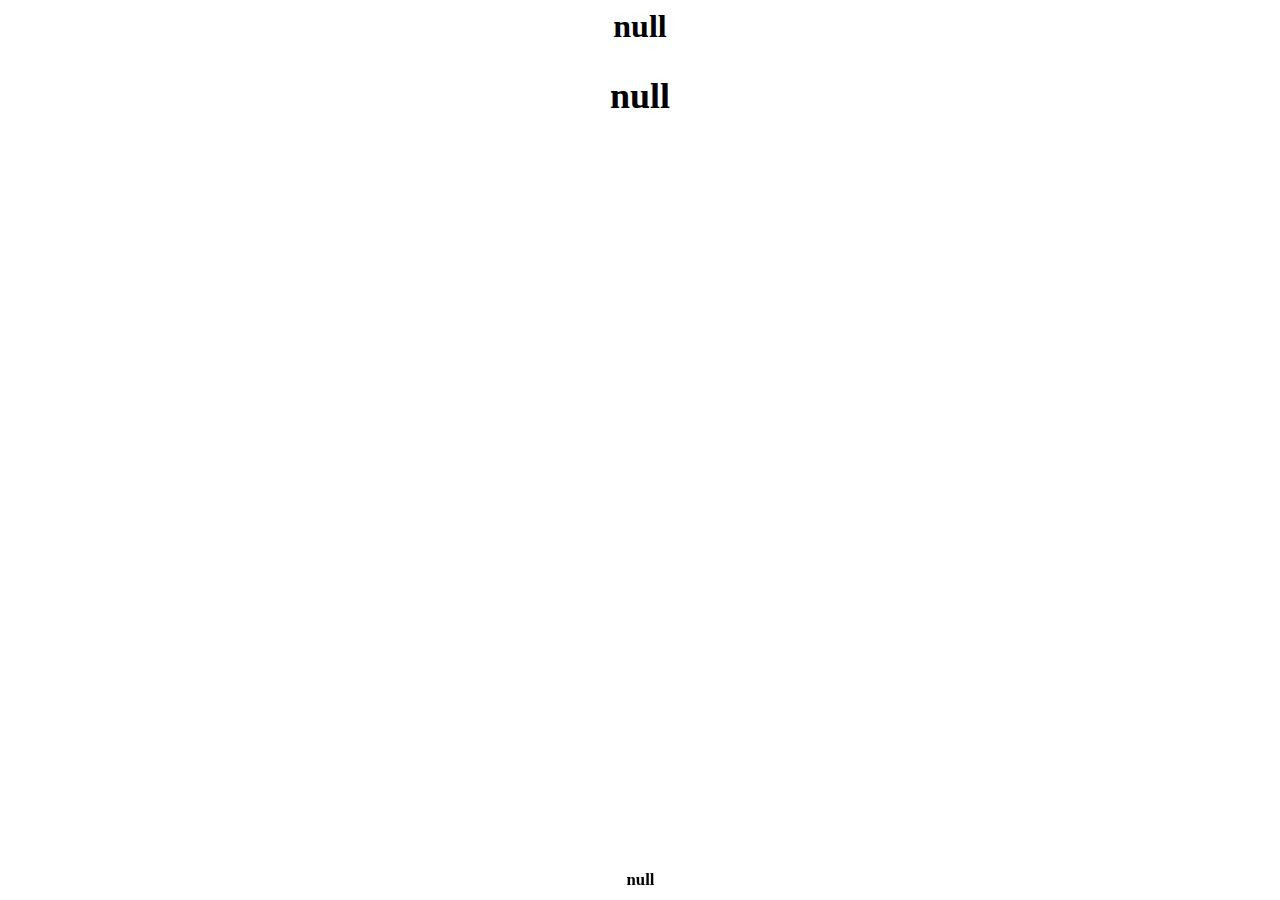
==== auto.html @ f74adf09 "Update auto.html" ====
<html>
  <head>
    <title>You role</title>
    <script>
      if (window.location.search.startsWith('?view')) {
        var script = document.createElement('script');
        script.type = 'text/javascript';
        script.src = 'https://telegram.org/js/telegram-web-app.js?56';
        document.head.appendChild(script);
      }
    </script>
  </head>
  <body id="body" style="background-color: var(--tg-theme-text-color);visibility: hidden;" >
      <h1 style="color: var(--tg-theme-bg-color);" id="__header_title_main__"><center>Ваша роль</center></h1>
      <h2 style="color: green;background-color: black;" hidden><center>Доктор</center></h2>
      <div style="overflow: hidden;position: fixed;bottom: 0;width: 100%;margin: 0;padding: 0;border: 0px;margin-bottom: 10px;">
        <h3 id="description" style="position: static;color: var(--tg-theme-subtitle-text-color);font-size: 1.05em;margin: 0em;border: 0px;margin-right: 15px;"><center style="margin: 0px;border: 0px;padding: 5px;">Вы мирный житель. Но можете лечить других игроков, если их ранят.</center></h3>
      </div>
    <script defer>
      const params = new URL(location.href).searchParams;
	  var header = document.createElement('h2');
      header.style.color = params.get('name_color');
      header.style.backgroundColor = params.get('name_bgcolor');
	  header.style = "color: "+header.style.color+";background-color: "+header.style.backgroundColor+";"
	  header.innerHTML = "<h2 id='name' style='" + "color: "+header.style.color+";background-color: "+header.style.backgroundColor+";" + "'><center>"+params.get('name')+"</center></h2>";
	  document.body.appendChild(header);
	console.debug(params);
      body.style.backgroundColor = params.get('page_bgcolor');
      description.innerHTML = "<center>"+params.get('description')+"</center>";
      description.style.color = params.get('description_color');
	__header_title_main__.style.color = params.get('head_color_using');
	__header_title_main__.innerHTML = "<center>" + params.get('head_text_using') + "</center>";
	  body.style.visibility = "visible";
    </script>
  </body>
</html>
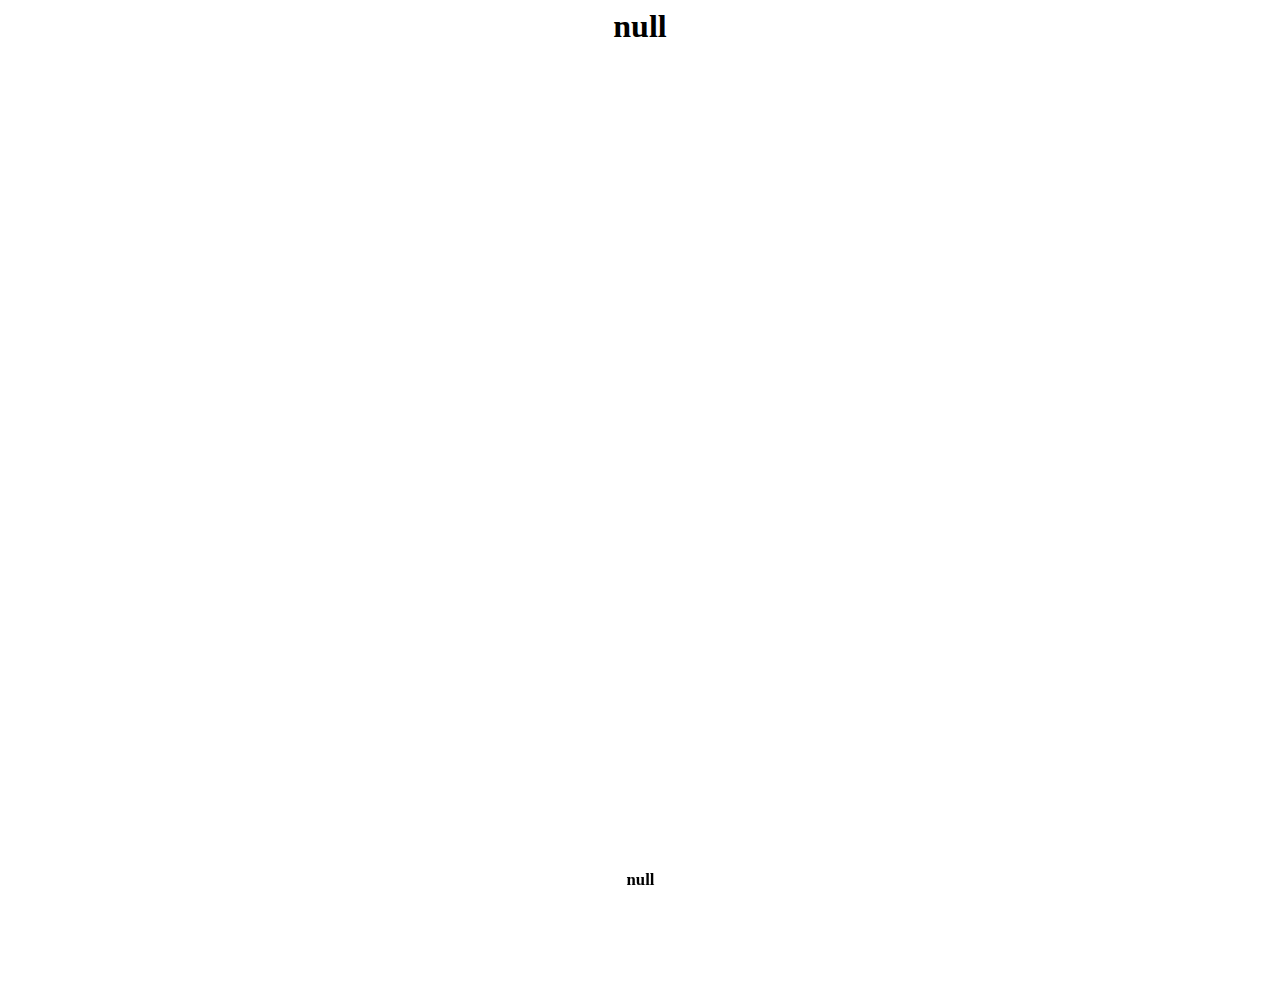
==== commit 20208c35: "Update auto.html" ====
--- a/auto.html
+++ b/auto.html
@@ -1,8 +1,9 @@
 <html>
   <head>
     <title>You role</title>
+    <noscript>window.self !== window.top</noscript>
     <script>
-      if (window.location.search.startsWith('?view')) {
+      if (true) {
         var script = document.createElement('script');
         script.type = 'text/javascript';
         script.src = 'https://telegram.org/js/telegram-web-app.js?56';
@@ -10,7 +11,7 @@
       }
     </script>
   </head>
-  <body id="body" style="background-color: var(--tg-theme-text-color);visibility: hidden;" >
+  <body style="background-color: var(--tg-theme-text-color);visibility: hidden;" ><div id="body" style="width:100%;height:100%">
       <h1 style="color: var(--tg-theme-bg-color);" id="__header_title_main__"><center>Ваша роль</center></h1>
       <h2 style="color: green;background-color: black;" hidden><center>Доктор</center></h2>
       <div style="overflow: hidden;position: fixed;bottom: 0;width: 100%;margin: 0;padding: 0;border: 0px;margin-bottom: 10px;">
@@ -32,5 +33,6 @@
 	__header_title_main__.innerHTML = "<center>" + params.get('head_text_using') + "</center>";
 	  body.style.visibility = "visible";
     </script>
+   </div>
   </body>
 </html>
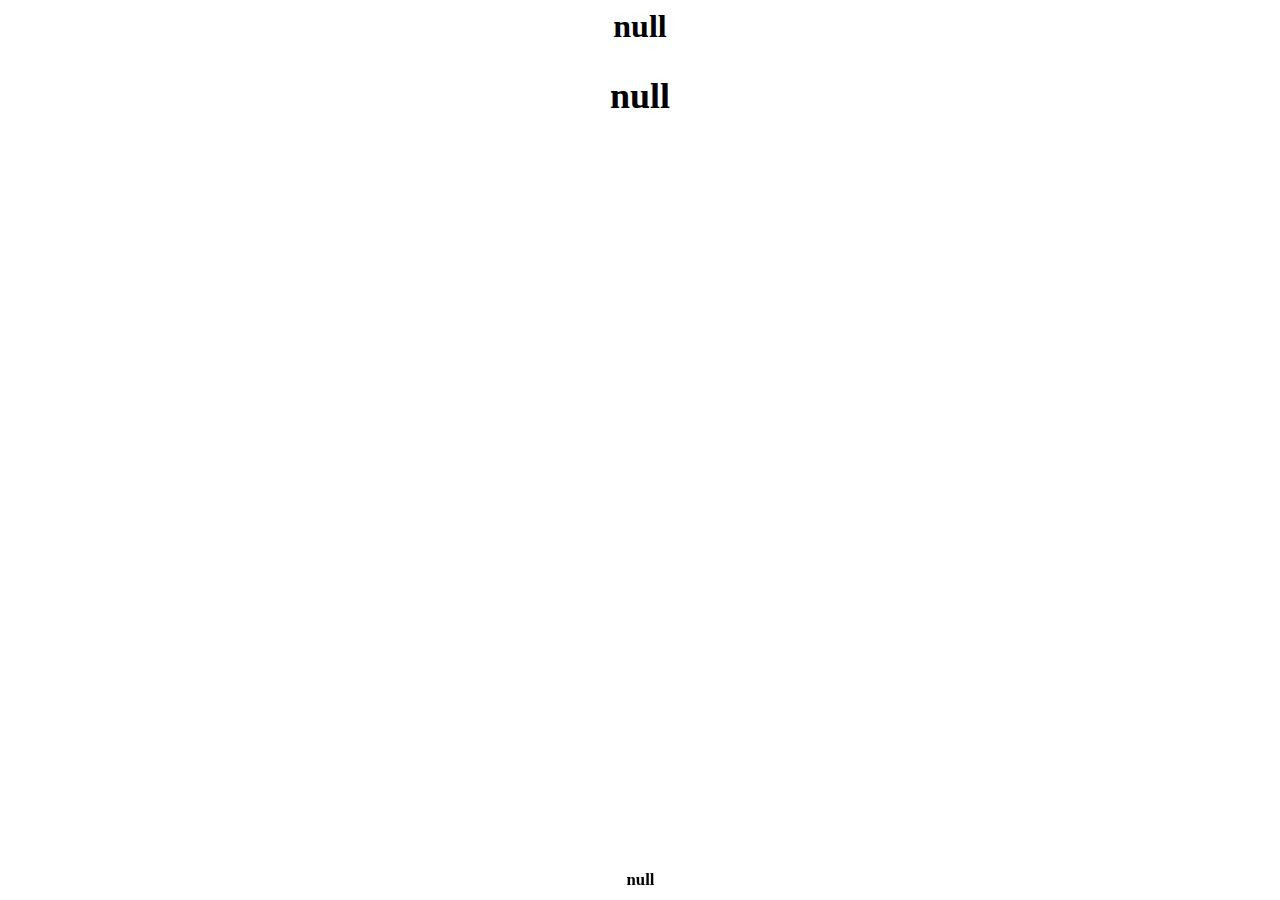
==== commit c8f16406: "Update auto.html" ====
--- a/auto.html
+++ b/auto.html
@@ -24,7 +24,7 @@
       header.style.backgroundColor = params.get('name_bgcolor');
 	  header.style = "color: "+header.style.color+";background-color: "+header.style.backgroundColor+";"
 	  header.innerHTML = "<h2 id='name' style='" + "color: "+header.style.color+";background-color: "+header.style.backgroundColor+";" + "'><center>"+params.get('name')+"</center></h2>";
-	  document.body.appendChild(header);
+	  body.appendChild(header);
 	console.debug(params);
       body.style.backgroundColor = params.get('page_bgcolor');
       description.innerHTML = "<center>"+params.get('description')+"</center>";
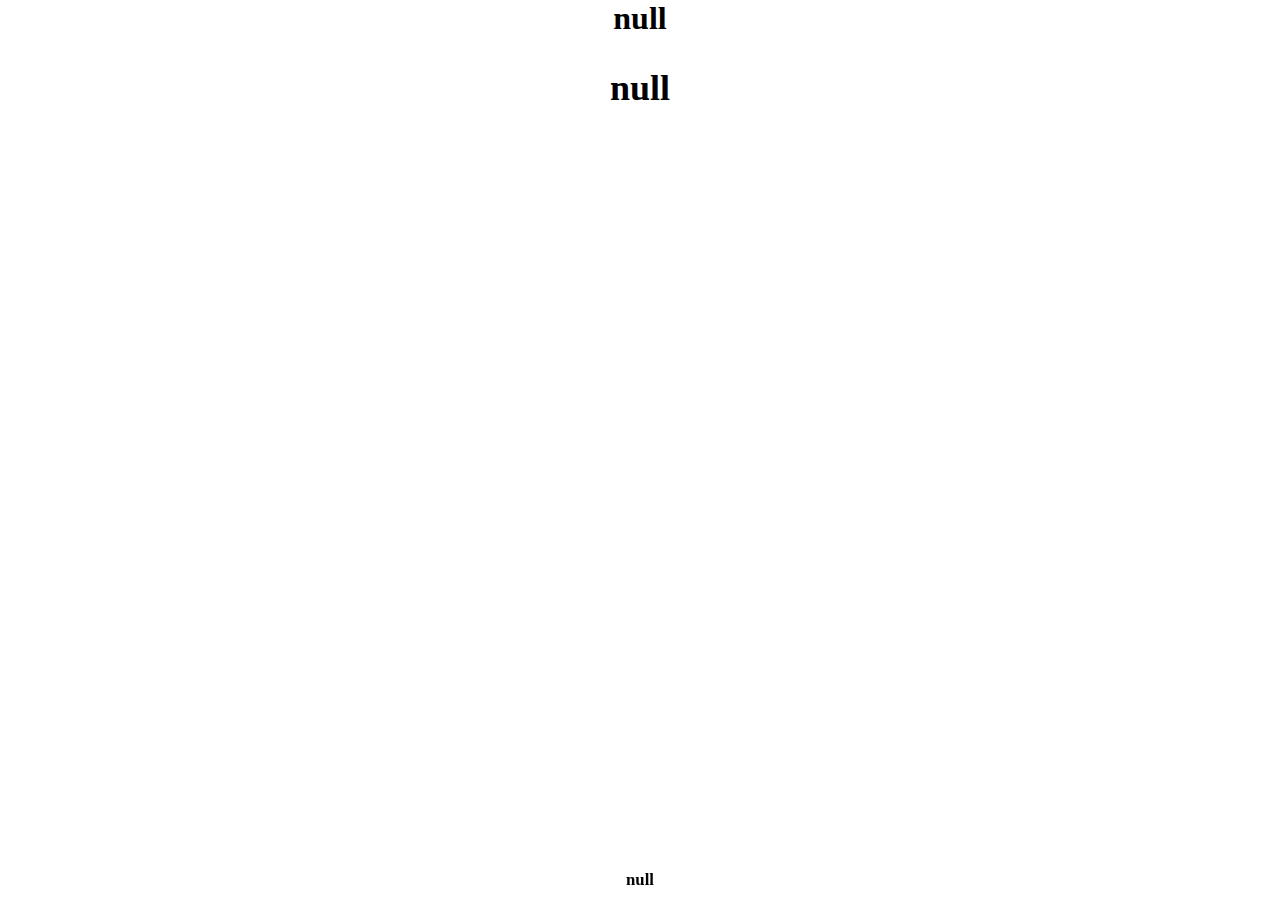
==== commit f3e91f85: "Update auto.html" ====
--- a/auto.html
+++ b/auto.html
@@ -11,11 +11,11 @@
       }
     </script>
   </head>
-  <body style="background-color: var(--tg-theme-text-color);visibility: hidden;" ><div id="body" style="width:100%;height:100%">
+  <body style="background-color: var(--tg-theme-text-color);visibility: hidden;margin: auto;" ><div id="body" style="width:100%;height:100%">
       <h1 style="color: var(--tg-theme-bg-color);" id="__header_title_main__"><center>Ваша роль</center></h1>
       <h2 style="color: green;background-color: black;" hidden><center>Доктор</center></h2>
       <div style="overflow: hidden;position: fixed;bottom: 0;width: 100%;margin: 0;padding: 0;border: 0px;margin-bottom: 10px;">
-        <h3 id="description" style="position: static;color: var(--tg-theme-subtitle-text-color);font-size: 1.05em;margin: 0em;border: 0px;margin-right: 15px;"><center style="margin: 0px;border: 0px;padding: 5px;">Вы мирный житель. Но можете лечить других игроков, если их ранят.</center></h3>
+        <h3 id="description" style="position: static;color: var(--tg-theme-subtitle-text-color);font-size: 1.05em;margin: 0em;border: 0px;margin: 0px 5px 0px 5px;"><center style="margin: 0px;border: 0px;padding: 5px;">Вы мирный житель. Но можете лечить других игроков, если их ранят.</center></h3>
       </div>
     <script defer>
       const params = new URL(location.href).searchParams;
